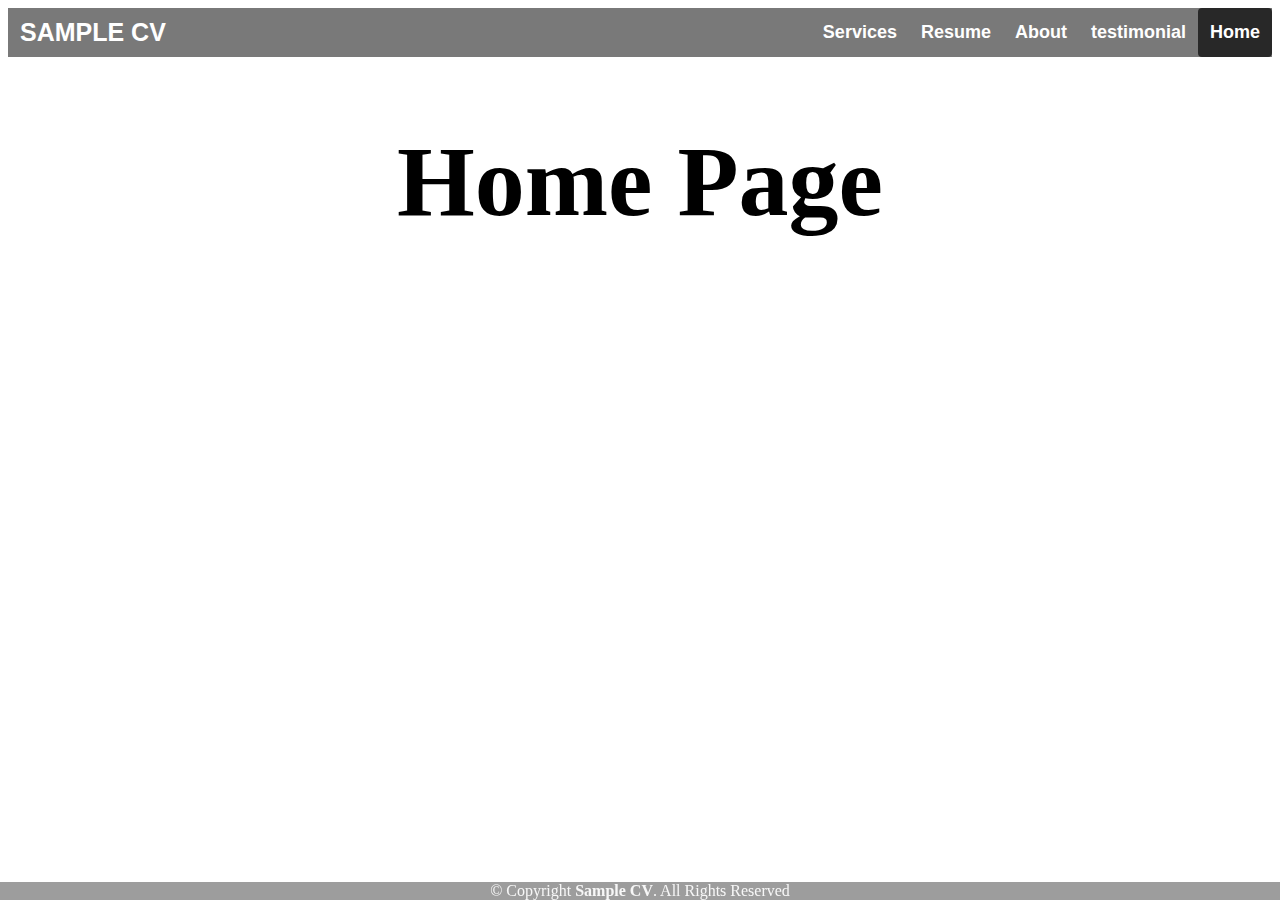
==== index.html @ 7a827e66 "first commit" ====
<head><!DOCTYPE html>
<html lang="en">
<head>
    <meta charset="UTF-8">
    <meta name="viewport" content="width=device-width, initial-scale=1.0">
    <title>Document</title>
</head>
<body>
    
</body>
</html></head>
    <title>Sample cv </title>
    <link rel="stylesheet" type="text/css" href="index-style.css" media="screen">
    </head>
    
    
    <body data-new-gr-c-s-check-loaded="14.1195.0" data-gr-ext-installed="">
        <header>
            <div class="header">
                <div class="header-Left">
                    <a href="index.html" class="logo">SAMPLE CV</a>
                </div>
            <div class="header-Right">
                <a href="services.html">Services</a>
                <a href="resume.html">Resume</a>
                <a href="about.html">About</a>
                 <a href="testi.html.html">testimonial</a>
                <a class="active" href="index.html">Home</a>
            </div>
        </div>
    
        </header>
    
        <section>
               <h1>Home Page</h1>
        </section>
    
        <footer class="">
            <div class="footer">
                © Copyright <strong><span>Sample CV</span></strong>. All Rights Reserved
            </div>
        </footer>
    
    
    
    </body>
---- index-style.css ----
body{
    background-image: url("photos/d2hd73xxwvaa1.jpg");
    background-repeat: no-repeat;
    background-size: cover;
}
h1{
    color: rgba(0, 0, 0, 0.685), blue;
    text-align: center;
    font-family: Cambria, Cochin, Georgia, Times, 'Times New Roman', serif;
    font-size: 100px;
}.header {
    overflow: hidden;
    background-color: rgba(0, 0, 0, 0.527);
    /*padding: 20px 10px;*/
  }
  
  .header img{
    height: 50px;
    width: 50px;
  }
  
  
  /* Style the header links */
  .header a {
    float: left;
    color: white;
    text-align: center;
    padding: 12px;
    text-decoration: none;
    font-size: 18px;
    line-height: 25px;
    border-radius: 4px;
    font-family: Arial, Helvetica, sans-serif;
    font-weight: bold;
  }
  
  /* Style the logo link (notice that we set the same value of line-height and font-size to prevent the header to increase when the font gets bigger */
  .header a.logo {
    font-size: 25px;
    font-weight: bold;
    font-family: Arial, Helvetica, sans-serif;
  }
  
  /* Change the background color on mouse-over */
  .header a:hover {
    background-color: rgba(5, 0, 0, 0.692);
    color: White;
  }
  
  .header a.active {
    background-color: rgba(0, 0, 0, 0.671);
    color: rgb(255, 255, 255);
  }
  
  /* Float the link section to the right */
  .header-Right {
    float: right;
  }

  .footer{
    position:fixed;
    left: 0;
    bottom: 0;
    width: 100%;
    background-color: rgba(0, 0, 0, 0.384);
    color: rgb(247, 247, 247);
    text-align: center;
  }
  #content{
    color: maroon;
    text-align: justify;
    font-family: Cambria, Cochin, Georgia, Times, 'Times New Roman', serif;
    font-size: 75px;
  }
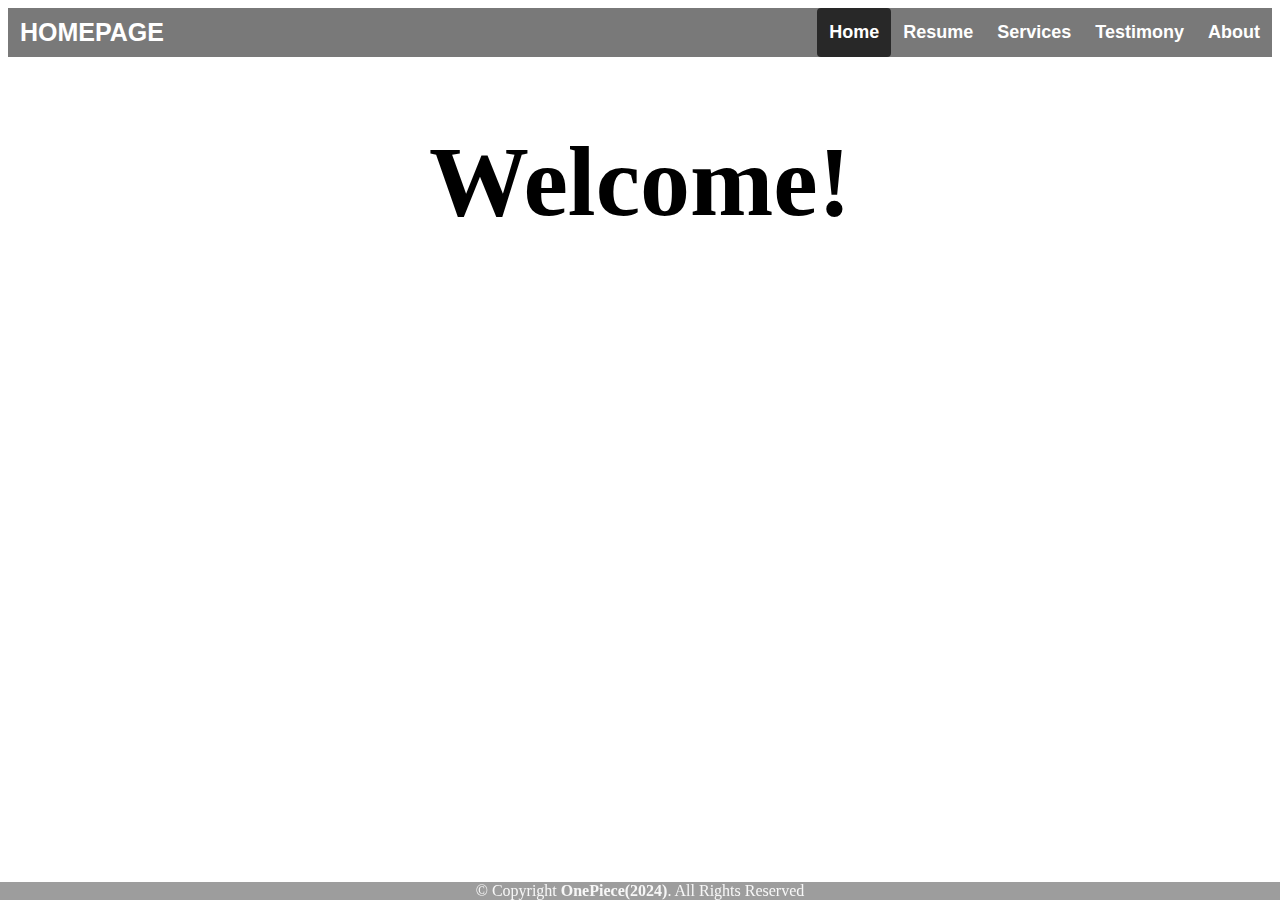
==== commit 0167841d: "initial commit" ====
--- a/index.html
+++ b/index.html
@@ -1,15 +1,5 @@
-<head><!DOCTYPE html>
-<html lang="en">
-<head>
-    <meta charset="UTF-8">
-    <meta name="viewport" content="width=device-width, initial-scale=1.0">
-    <title>Document</title>
-</head>
-<body>
-    
-</body>
-</html></head>
-    <title>Sample cv </title>
+<head></head>
+    <title>My Autobiography</title>
     <link rel="stylesheet" type="text/css" href="index-style.css" media="screen">
     </head>
     
@@ -18,29 +8,31 @@
         <header>
             <div class="header">
                 <div class="header-Left">
-                    <a href="index.html" class="logo">SAMPLE CV</a>
+                    <a href="index.html" class="logo">HOMEPAGE</a>
                 </div>
             <div class="header-Right">
-                <a href="services.html">Services</a>
+                <a class="active" href="index.html">Home</a>
                 <a href="resume.html">Resume</a>
-                <a href="about.html">About</a>
-                 <a href="testi.html.html">testimonial</a>
-                <a class="active" href="index.html">Home</a>
+                <a href="services.html">Services</a>                             
+                 <a href="testimony.html">Testimony</a>
+                 <a href="about.html">About</a>
             </div>
         </div>
     
         </header>
     
         <section>
-               <h1>Home Page</h1>
+               <h1>Welcome!</h1>
         </section>
+
+    </body>
     
         <footer class="">
             <div class="footer">
-                © Copyright <strong><span>Sample CV</span></strong>. All Rights Reserved
+                © Copyright <strong><span>OnePiece(2024)</span></strong>. All Rights Reserved
             </div>
         </footer>
     
     
     
-    </body>+    --- a/index-style.css
+++ b/index-style.css
@@ -1,5 +1,5 @@
 body{
-    background-image: url("photos/d2hd73xxwvaa1.jpg");
+    background-image: url("https://th.bing.com/th/id/OIP.nrVzCAenaZUVLIK8cW9T7gAAAA?rs=1&pid=ImgDetMain");
     background-repeat: no-repeat;
     background-size: cover;
 }
